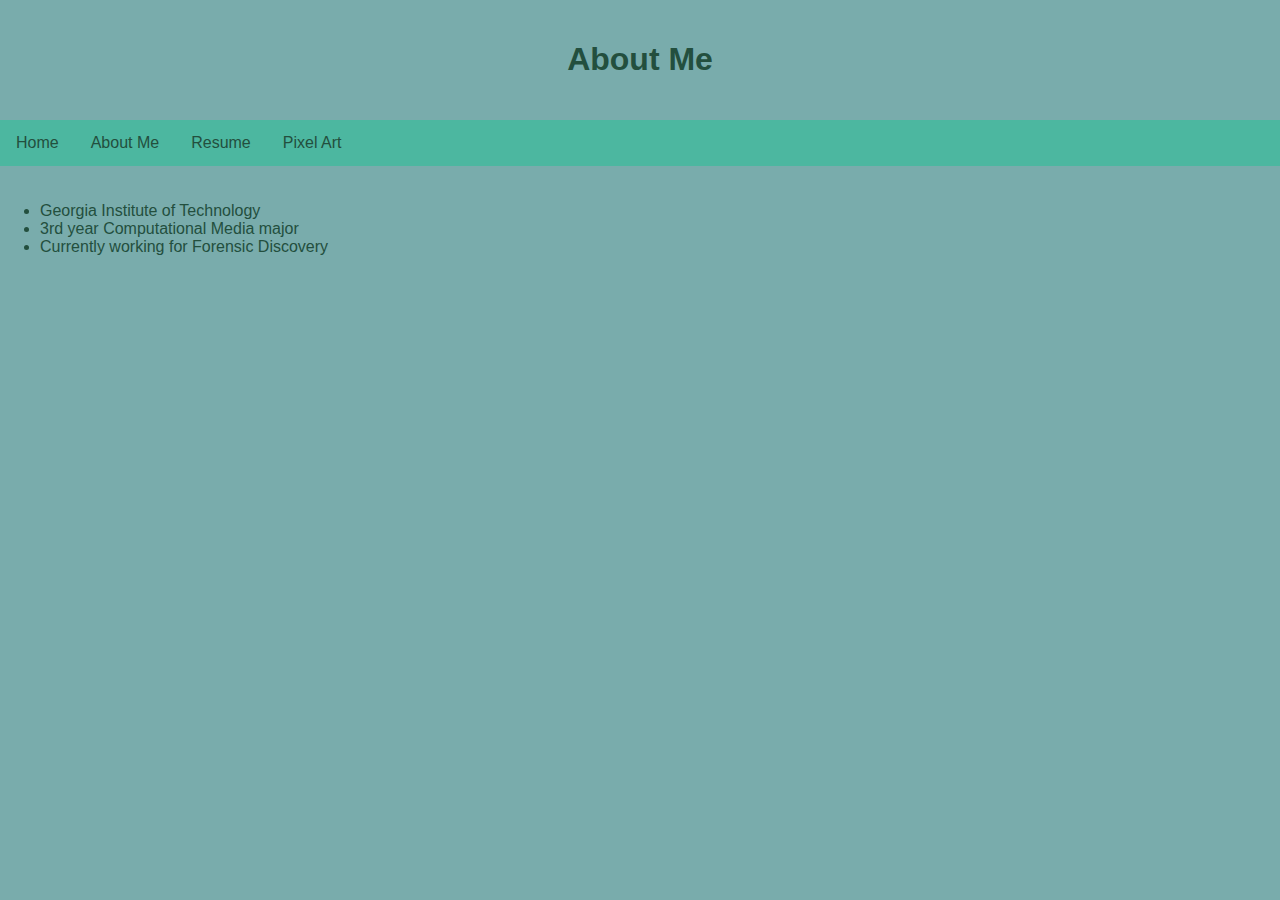
==== aboutme.html @ 8fda4ba4 "Add files via upload" ====
<!DOCTYPE html>
<html lang = "en">
<head>
    <meta charset = "UTF-8">
    <meta name = "viewport" content = "width=device-width, initial-scale=1.0">
    <title>Sydney Oden About Me</title>
    <link rel = "stylesheet" href = "style.css">
</head>
<body>
    <header>
        <h1>About Me</h1>
    </header>

    <ul class="navbar">
        <li class="nav-item"><a href="index.html">Home</a></li>
        <li class="nav-item"><a href="aboutme.html">About Me</a></li>
        <li class="nav-item"><a href="resume.html">Resume</a></li>
        <li class="nav-item"><a href="pixelart.html">Pixel Art</a></li>
    </ul>

    <section>
        <ul>
            <li>Georgia Institute of Technology</li>
            <li>3rd year Computational Media major</li>
            <li>Currently working for Forensic Discovery</li>
        </ul>
    </section>
</body>
</html>
---- style.css ----
body {
    background-color: #79acac;
    font-family: Arial, sans-serif;
    margin: 0;
    padding: 0;
}
header {
    background-color: #79acac;
    padding: 20px;
    text-align: center;
}
h1 {
    color:rgb(35, 79, 62);
}
img {
    max-width: 100%;
    height: auto;
    display: block;
    margin: 0 auto;
    padding: 20px;
}
.examples {
    display: inline-block;
}
section {
    padding: 20px;
}
ul {
    list-style-type: disc;
    padding-left: 20px;
}
button {
    padding: 5px;
    text-align: center;
}
ul.navbar {
    max-width: 100%;
    list-style-type: none;
    margin: 0;
    padding: 0;
    text-align: center;
    background-color: #4cb7a0;
    overflow: hidden;
}
li.nav-item {
    float: left;
}
li.nav-item a {
    display: block;
    color: rgb(35, 79, 62);
    text-align: center;
    padding: 14px 16px;
    text-decoration: none;
}
li.nav-item a:hover {
    background-color: #e3a957;
}
p {
    padding-left: 20;
    color: rgb(35, 79, 62);
    font-size: medium;
}
li {
    padding: 20;
    color: rgb(35, 79, 62);
    font-size: medium;
}
.hidden {
    display: none;
}
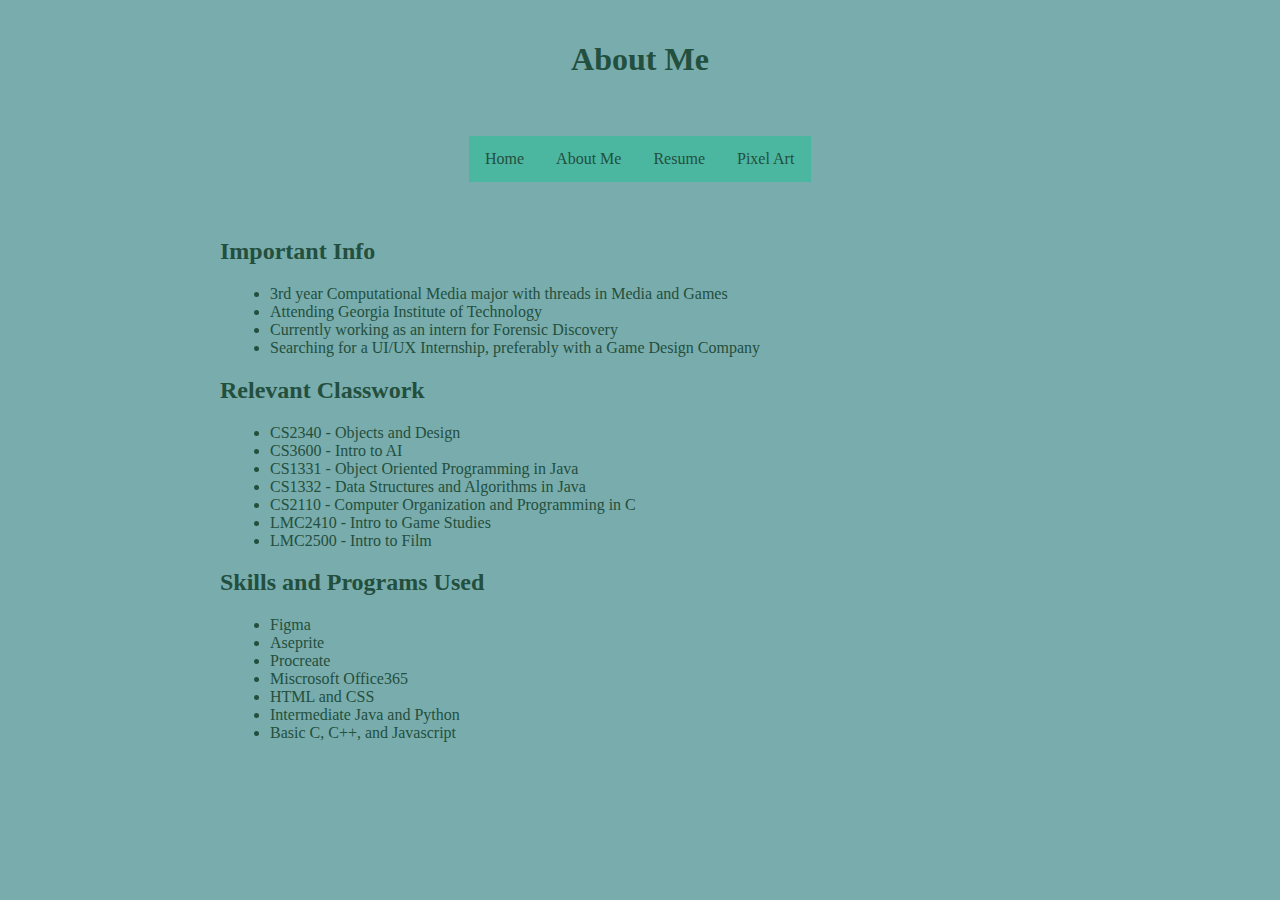
==== commit e398fced: "updated aboutme, pixelart, and style sheet" ====
--- a/aboutme.html
+++ b/aboutme.html
@@ -19,10 +19,32 @@
     </ul>
 
     <section>
-        <ul>
-            <li>Georgia Institute of Technology</li>
-            <li>3rd year Computational Media major</li>
-            <li>Currently working for Forensic Discovery</li>
+        <h2>Important Info</h2>
+        <ul class="bulletpoints">
+            <li>3rd year Computational Media major with threads in Media and Games</li>
+            <li>Attending Georgia Institute of Technology</li>
+            <li>Currently working as an intern for Forensic Discovery</li>
+            <li>Searching for a UI/UX Internship, preferably with a Game Design Company</li>
+        </ul>
+        <h2>Relevant Classwork</h2>
+        <ul class="bulletpoints">
+            <li>CS2340 - Objects and Design</li>
+            <li>CS3600 - Intro to AI</li>
+            <li>CS1331 - Object Oriented Programming in Java</li>
+            <li>CS1332 - Data Structures and Algorithms in Java</li>
+            <li>CS2110 - Computer Organization and Programming in C</li>
+            <li>LMC2410 - Intro to Game Studies</li>
+            <li>LMC2500 - Intro to Film</li>
+        </ul>
+        <h2>Skills and Programs Used</h2>
+        <ul class="bulletpoints">
+            <li>Figma</li>
+            <li>Aseprite</li>
+            <li>Procreate</li>
+            <li>Miscrosoft Office365</li>
+            <li>HTML and CSS</li>
+            <li>Intermediate Java and Python</li>
+            <li>Basic C, C++, and Javascript</li>
         </ul>
     </section>
 </body>
--- a/style.css
+++ b/style.css
@@ -1,6 +1,6 @@
 body {
     background-color: #79acac;
-    font-family: Arial, sans-serif;
+    font-family: Muli;
     margin: 0;
     padding: 0;
 }
@@ -10,6 +10,10 @@
     text-align: center;
 }
 h1 {
+    color:rgb(35, 79, 62);
+}
+h2 {
+    padding-left: 200px;
     color:rgb(35, 79, 62);
 }
 img {
@@ -29,14 +33,18 @@
     list-style-type: disc;
     padding-left: 20px;
 }
+ul.bulletpoints {
+    padding-left: 250px;
+}
 button {
     padding: 5px;
     text-align: center;
 }
 ul.navbar {
-    max-width: 100%;
+    max-width: 342px;
     list-style-type: none;
-    margin: 0;
+    margin-left: auto;
+    margin-right: auto;
     padding: 0;
     text-align: center;
     background-color: #4cb7a0;
@@ -56,9 +64,10 @@
     background-color: #e3a957;
 }
 p {
-    padding-left: 20;
+    text-align: center;
     color: rgb(35, 79, 62);
     font-size: medium;
+    font-size: 20px;
 }
 li {
     padding: 20;
